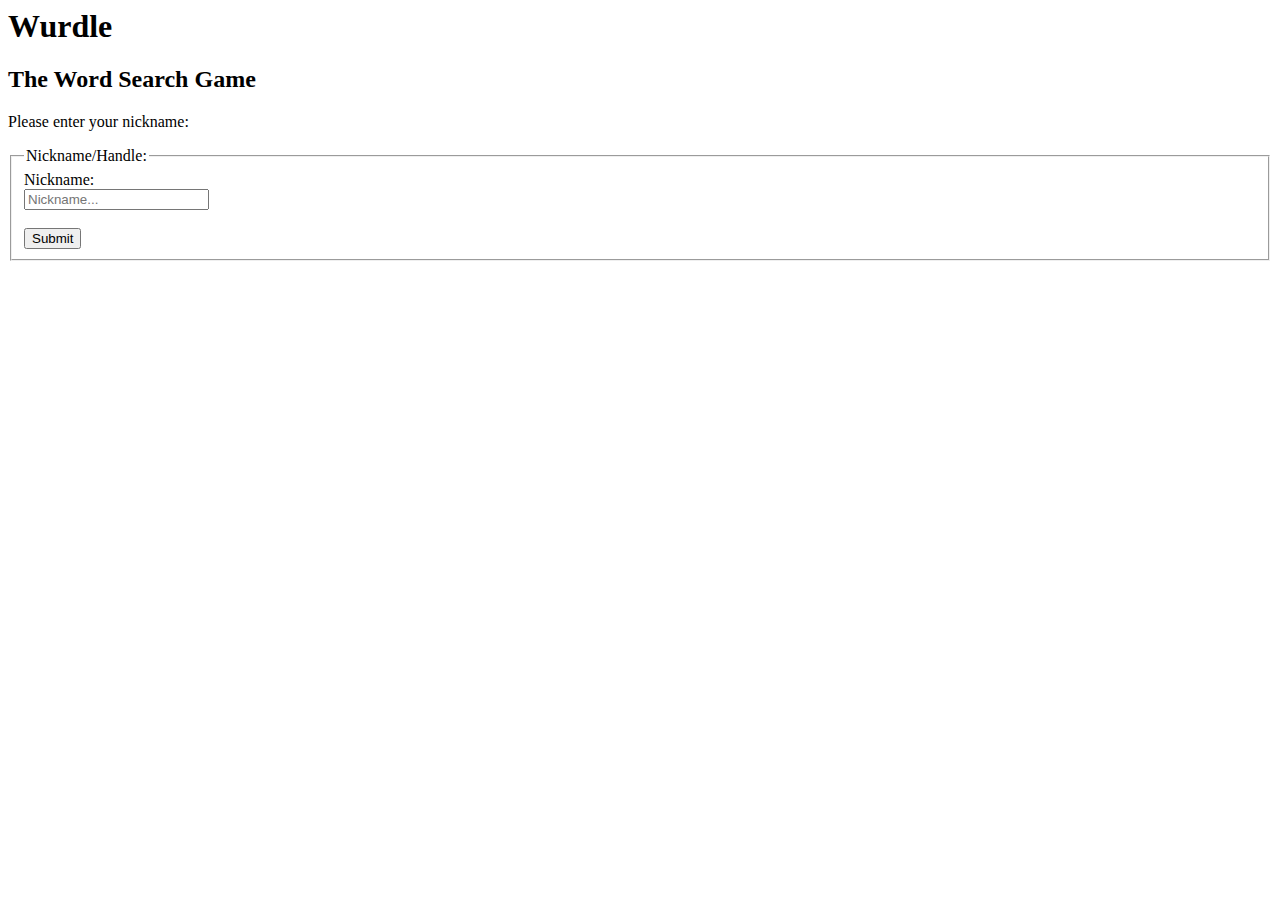
==== src/main/java/uta/group23/html/index.html @ da30dcca "simple html" ====
<html>
    <body>
        <div id="login" class="container">
        <h1>Wurdle</h1>
        <h2>The Word Search Game</h2>

        <p>Please enter your nickname:</p>

        <form action="/action_page.php">
            <fieldset>
                <legend>Nickname/Handle:</legend>
                <label for="nickname">Nickname:</label><br>
                <input type="text" class="form-control" id="nickname" name="nickname" placeholder="Nickname..." required ><br><br>
            <input type="submit" value="Submit">
            </fieldset>
        </form>
        </div>
    </body>
</html>
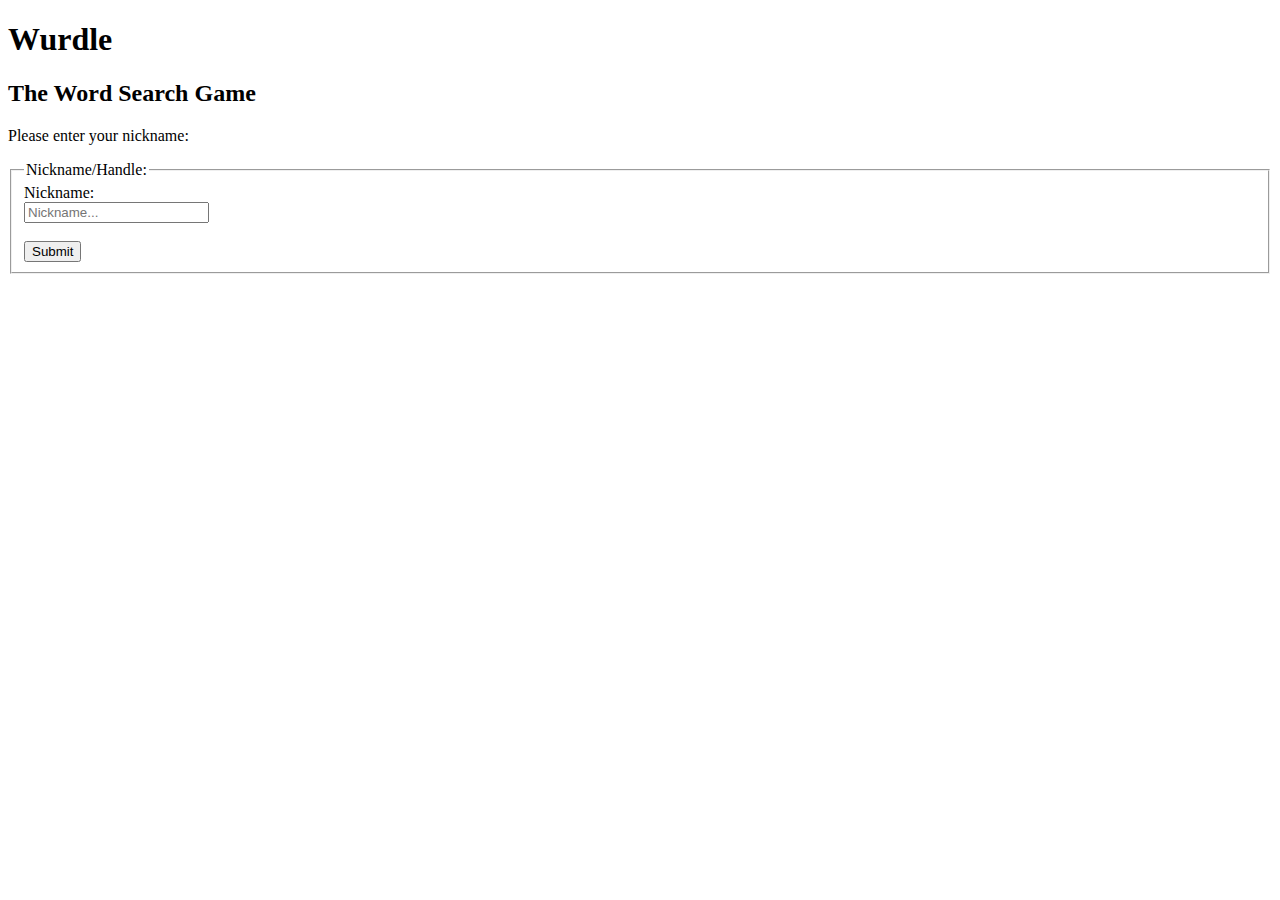
==== commit 13439e89: "forgot the doctype html" ====
--- a/src/main/java/uta/group23/html/index.html
+++ b/src/main/java/uta/group23/html/index.html
@@ -1,3 +1,4 @@
+<!DOCTYPE html>
 <html>
     <body>
         <div id="login" class="container">
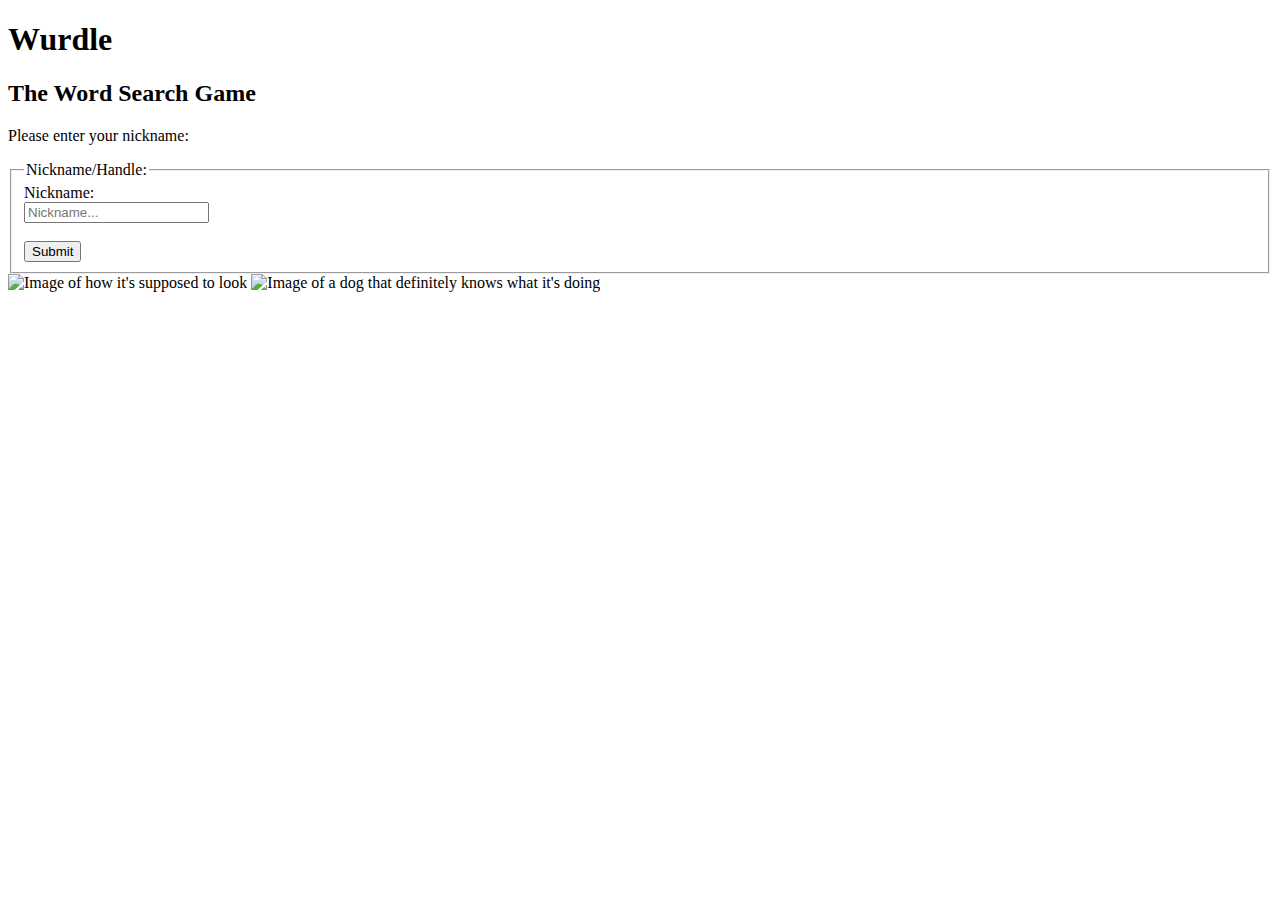
==== commit b371e731: "html fixed and added placeholders" ====
--- a/src/main/java/uta/group23/html/index.html
+++ b/src/main/java/uta/group23/html/index.html
@@ -1,20 +1,19 @@
 <!DOCTYPE html>
-<html>
+<html lang="en">
     <body>
         <div id="login" class="container">
         <h1>Wurdle</h1>
         <h2>The Word Search Game</h2>
 
         <p>Please enter your nickname:</p>
-
-        <form action="/action_page.php">
             <fieldset>
                 <legend>Nickname/Handle:</legend>
                 <label for="nickname">Nickname:</label><br>
                 <input type="text" class="form-control" id="nickname" name="nickname" placeholder="Nickname..." required ><br><br>
             <input type="submit" value="Submit">
             </fieldset>
-        </form>
         </div>
+        <img class ="definitelynotabackground" src="image.png" alt="Image of how it's supposed to look"/>
+        <img src="https://i.kym-cdn.com/photos/images/original/000/234/765/b7e.jpg" alt="Image of a dog that definitely knows what it's doing">
     </body>
 </html>